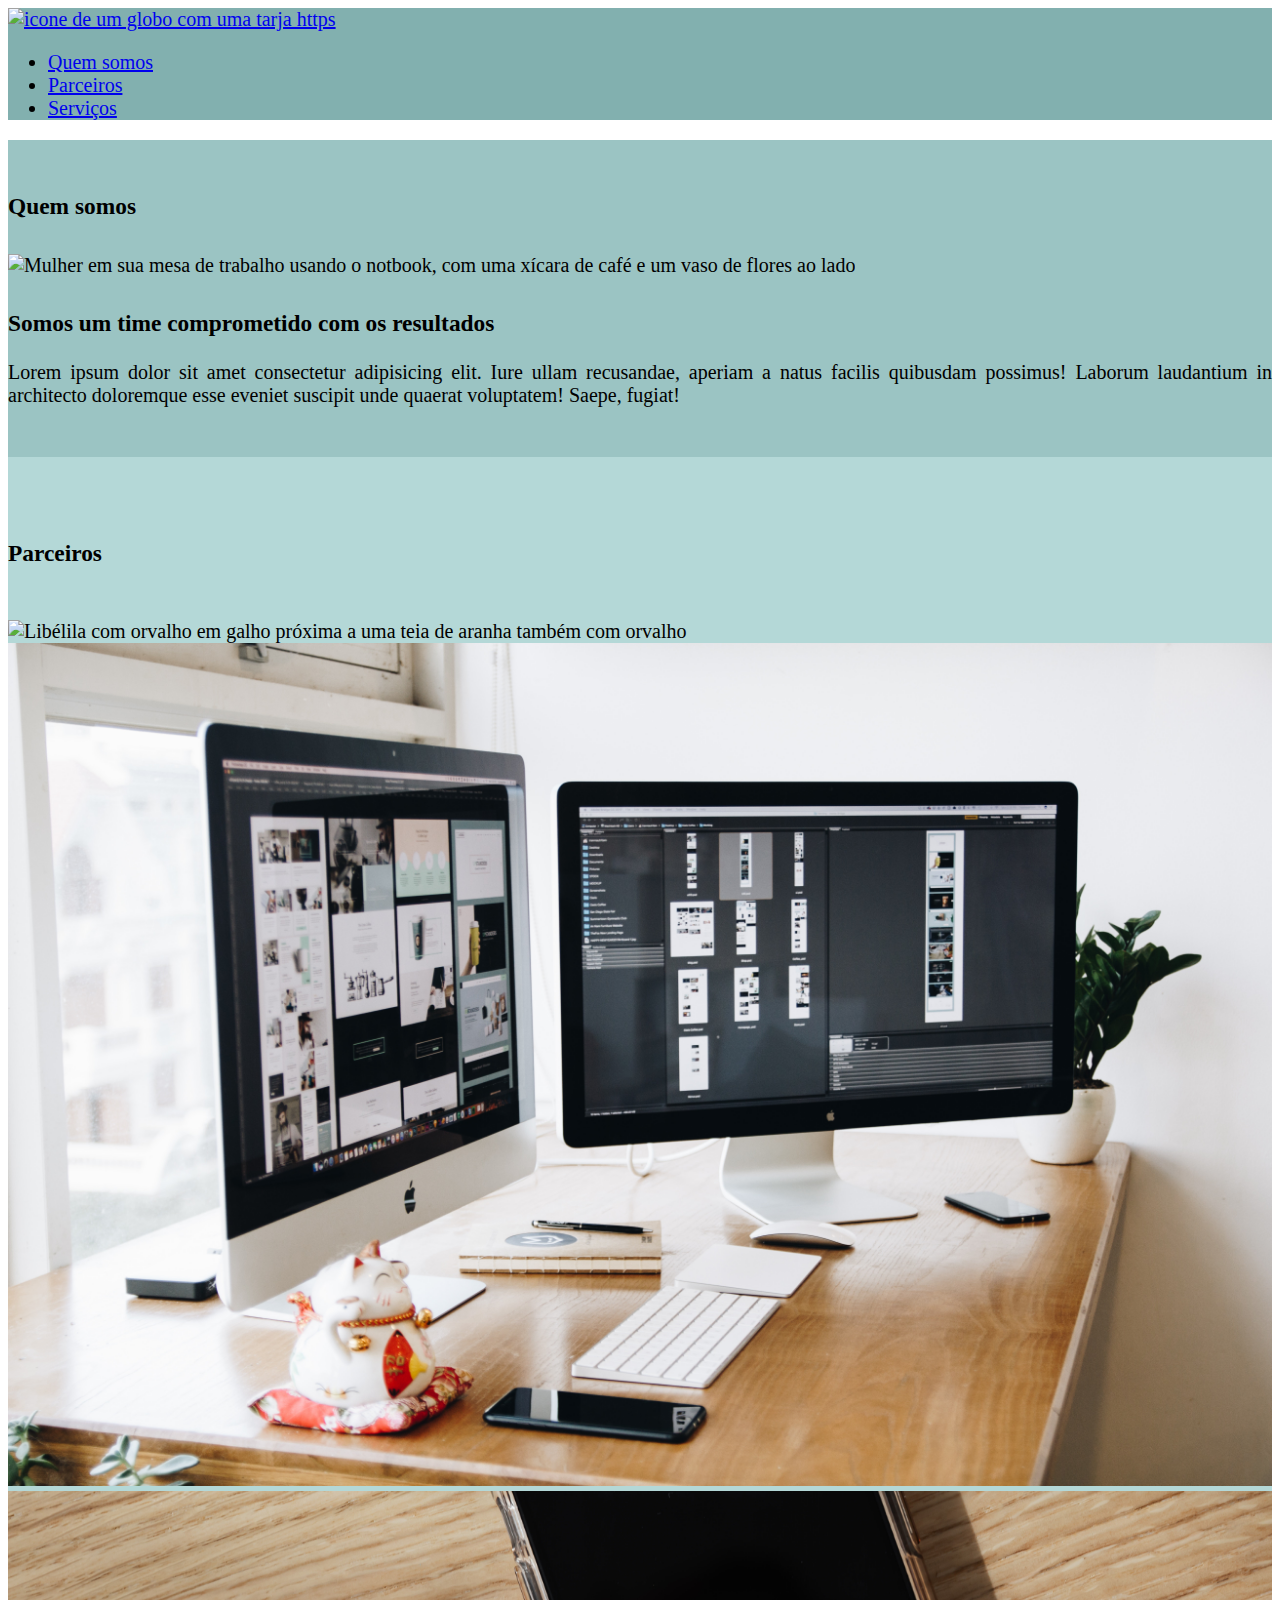
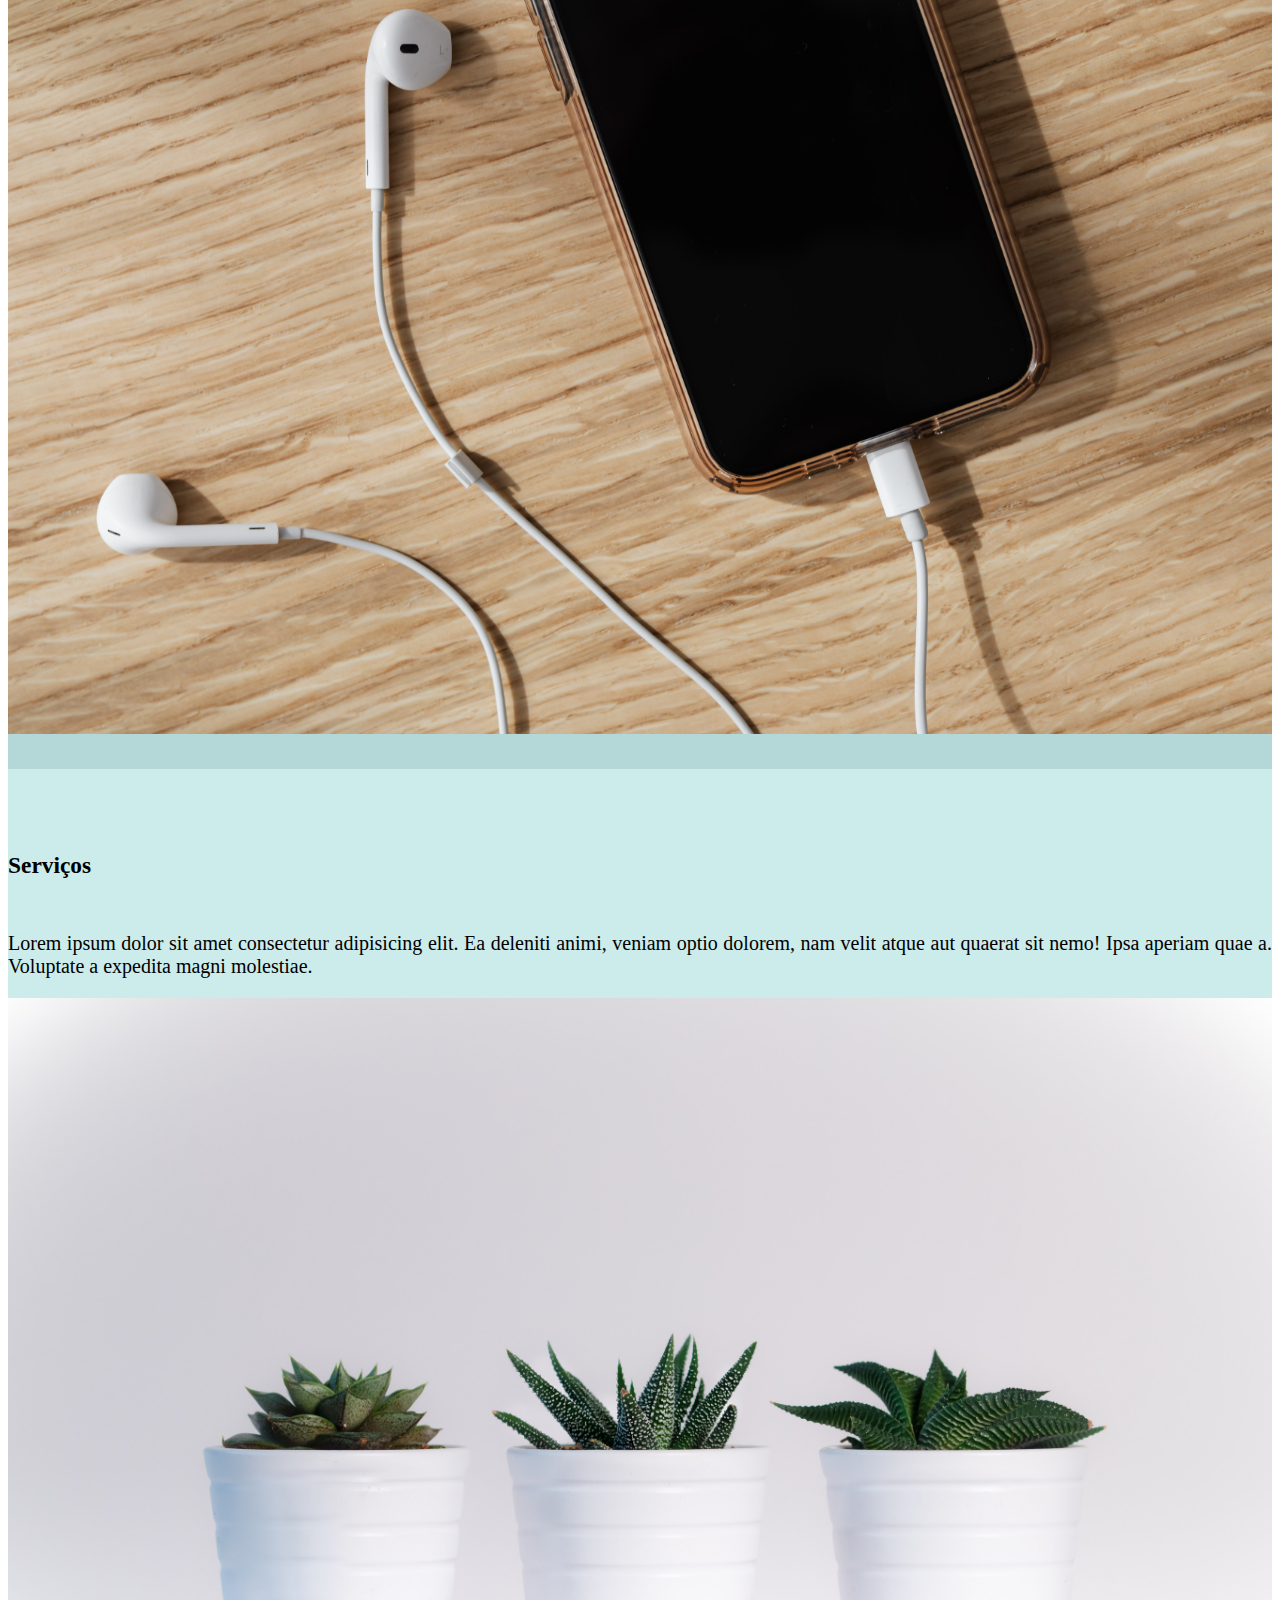
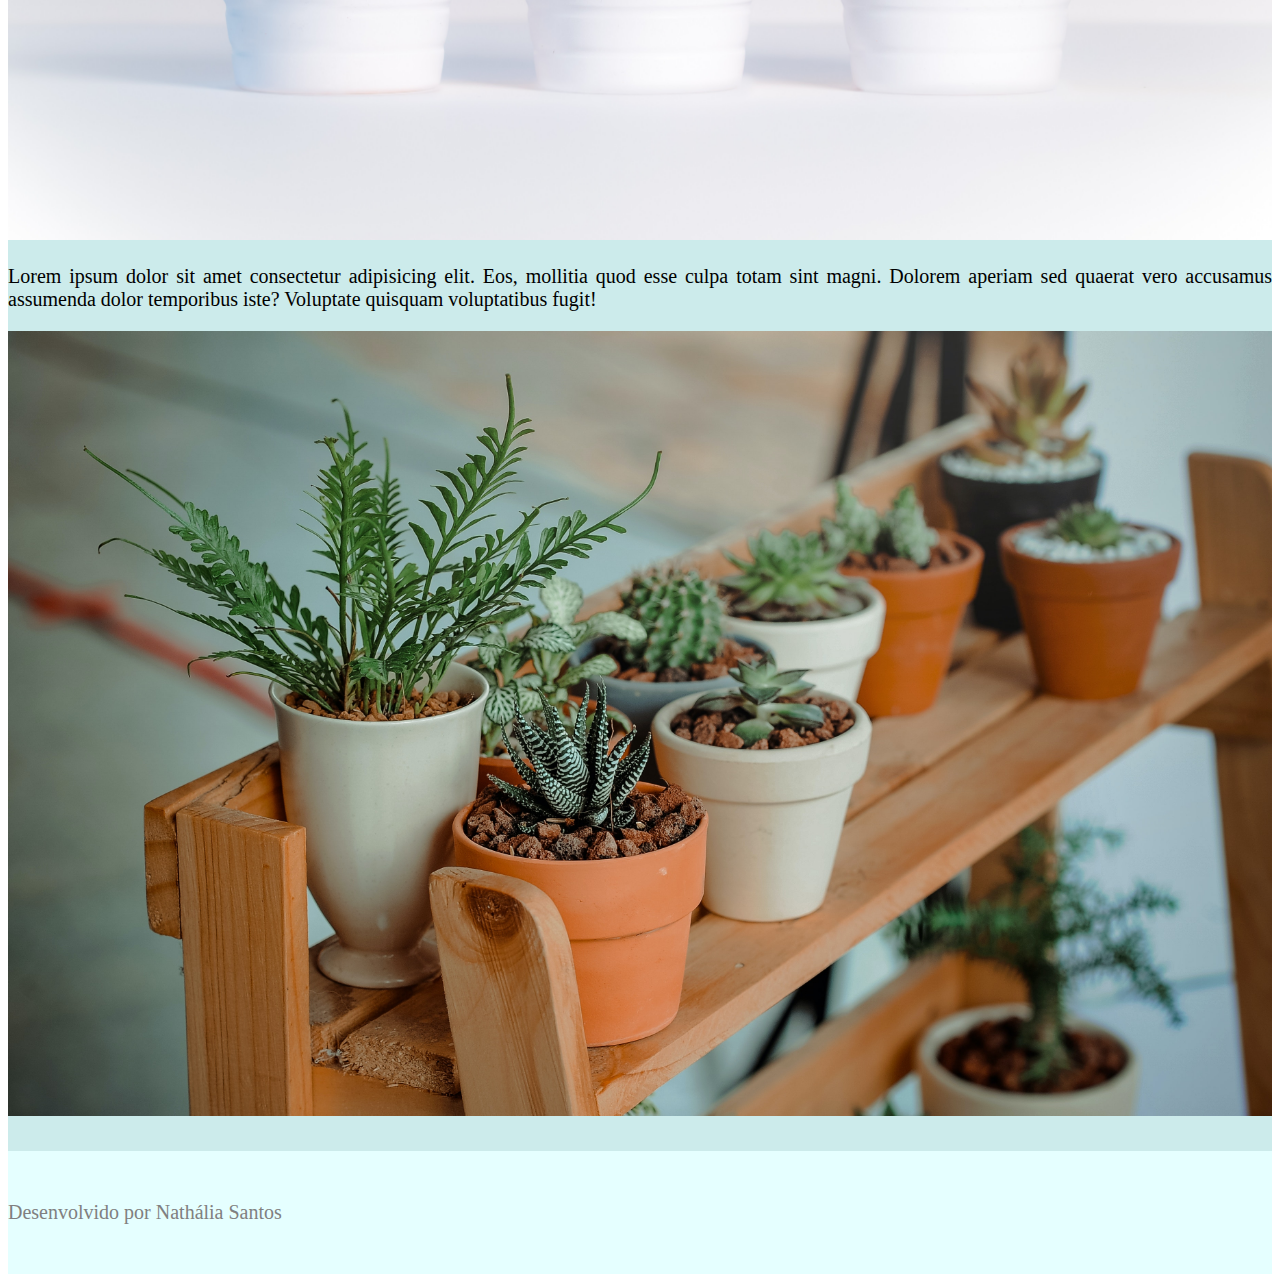
==== Construindo páginas para internet com Bootstrap/index.html @ 27b3b308 "Inclusão das pastas referentes as aula de HTML e Bootstrap,  com seus respectivos projetos" ====
<!DOCTYPE html>
<html lang="pt-br">
    <head>
        <meta charset="utf-8">
        <title>Minha página</title>
        <link rel="stylesheet" href="https://stackpath.bootstrapcdn.com/bootstrap/4.1.3/css/bootstrap.min.css" integrity="sha384-MCw98/SFnGE8fJT3GXwEOngsV7Zt27NXFoaoApmYm81iuXoPkFOJwJ8ERdknLPMO" crossorigin="anonymous">
        <link rel="stylesheet" type="text/css" href="style.css">
    </head>

    <body>
        <nav class="navbar navbar-expand-lg navbar-light bg-light">
            <a class="navbar-brand" href="#">
                <img src="/Imagens/web-link.png" alt="icone de um globo com uma tarja https">
            </a>
            <div class="collapse navbar-collapse">
                <ul class="navbar-nav">
                  <li class="nav-item">
                    <a class="nav-link" href="#quemsomos">Quem somos </a>
                  </li>
                  <li class="nav-item">
                    <a class="nav-link" href="#parceiros">Parceiros</a>
                  </li>
                  <li class="nav-item">
                    <a class="nav-link" href="#servicos">Serviços</a>
                  </li>
                </ul> 
              </div>            
        </nav>

        <section id="quemsomos">
            <div class="container-fluid quem-somos text-center margin">
               <h3 class="title">Quem somos</h3>
               <img src="/Imagens/pexels-antoni-shkraba-4348404.jpg" class="rounded-circle title" width="400" height="350" alt="Mulher em sua mesa de trabalho usando o notbook, com uma xícara de café e um vaso de flores ao lado">
               <h3>Somos um time comprometido com os resultados</h3>
               <p>Lorem ipsum dolor sit amet consectetur adipisicing elit. Iure ullam recusandae, aperiam a natus facilis quibusdam possimus! Laborum laudantium in architecto doloremque esse eveniet suscipit unde quaerat voluptatem! Saepe, fugiat!</p>
            </div>
        </section>

        <section id="parceiros">
          <div class="parceiros conteiner-fluid text-center margin">
            <h3 class="margin">Parceiros</h3>
            <div class="container">
                <div class="row">
                    <div class="col-md-4">
                        <img src="/Imagens/pexels-pixabay-206650.jpg" class="rounded-circle" width="100%" alt="Libélila com orvalho em galho próxima a uma teia de aranha também com orvalho">
                    </div>

                    <div class="col-md-4">
                        <img src="Imagens/pexels-tranmautritam-326503.jpg" class="rounded-circle" width="100%"  alt="">
                    </div>

                    <div class="col-md-4">
                      <img src="Imagens/pexels-karolina-grabowska-4195326.jpg" class="rounded-circle" width="100%" alt="">
                  </div>
                </div>
            </div>            
          </div>
        </section>
          
        <section id="servicos">
          <div class="servicos container-fluid text-center margin">
            <h3 class="margin">Serviços</h3>
            <div class="conteiner">
              <div class="row">
                <div class="col-lg-6">
                  <p>Lorem ipsum dolor sit amet consectetur adipisicing elit. Ea deleniti animi, veniam optio dolorem, nam velit atque aut quaerat sit nemo! Ipsa aperiam quae a. Voluptate a expedita magni molestiae.</p>
                  <img src="Imagens/pexels-ylanite-koppens-776656.jpg" class="rounded-circle" width="100%" alt="Vaos de plantas suculentas em prateleira">
                </div>
                <div class="col-lg-6">
                  <p>Lorem ipsum dolor sit amet consectetur adipisicing elit. Eos, mollitia quod esse culpa totam sint magni. Dolorem aperiam sed quaerat vero accusamus assumenda dolor temporibus iste? Voluptate quisquam voluptatibus fugit!</p>
                  <img src="Imagens/pexels-min-an-793012.jpg" class="rounded-circle" width="100%" alt="Vaos de plantas suculentas em prateleira">
                </div>
              </div>
            </div>
          </div>
        </section>

        <footer class="container-fluid margin bg-footer">
          <p class="text-center">Desenvolvido por Nathália Santos</p>
        </footer>
    </body>
</html>
---- Construindo páginas para internet com Bootstrap/style.css ----
body{
    font: 20px Arial sans-serif;
}

.navbar{
    background: #82b0af;
}

.quem-somos{
    background-color: #9bc4c3;
    color: black;

}

.parceiros{
    background-color: #b4d8d7;
}

.servicos{
    background-color: #ccebeb;    
}

.margin{
    padding-top: 30px;
    padding-bottom: 30px;
}

.title{
    padding-bottom: 10px;
}

p{
    text-align: justify;
}

.bg-footer{
   background-color: #e5ffff;
   color: gray;
}
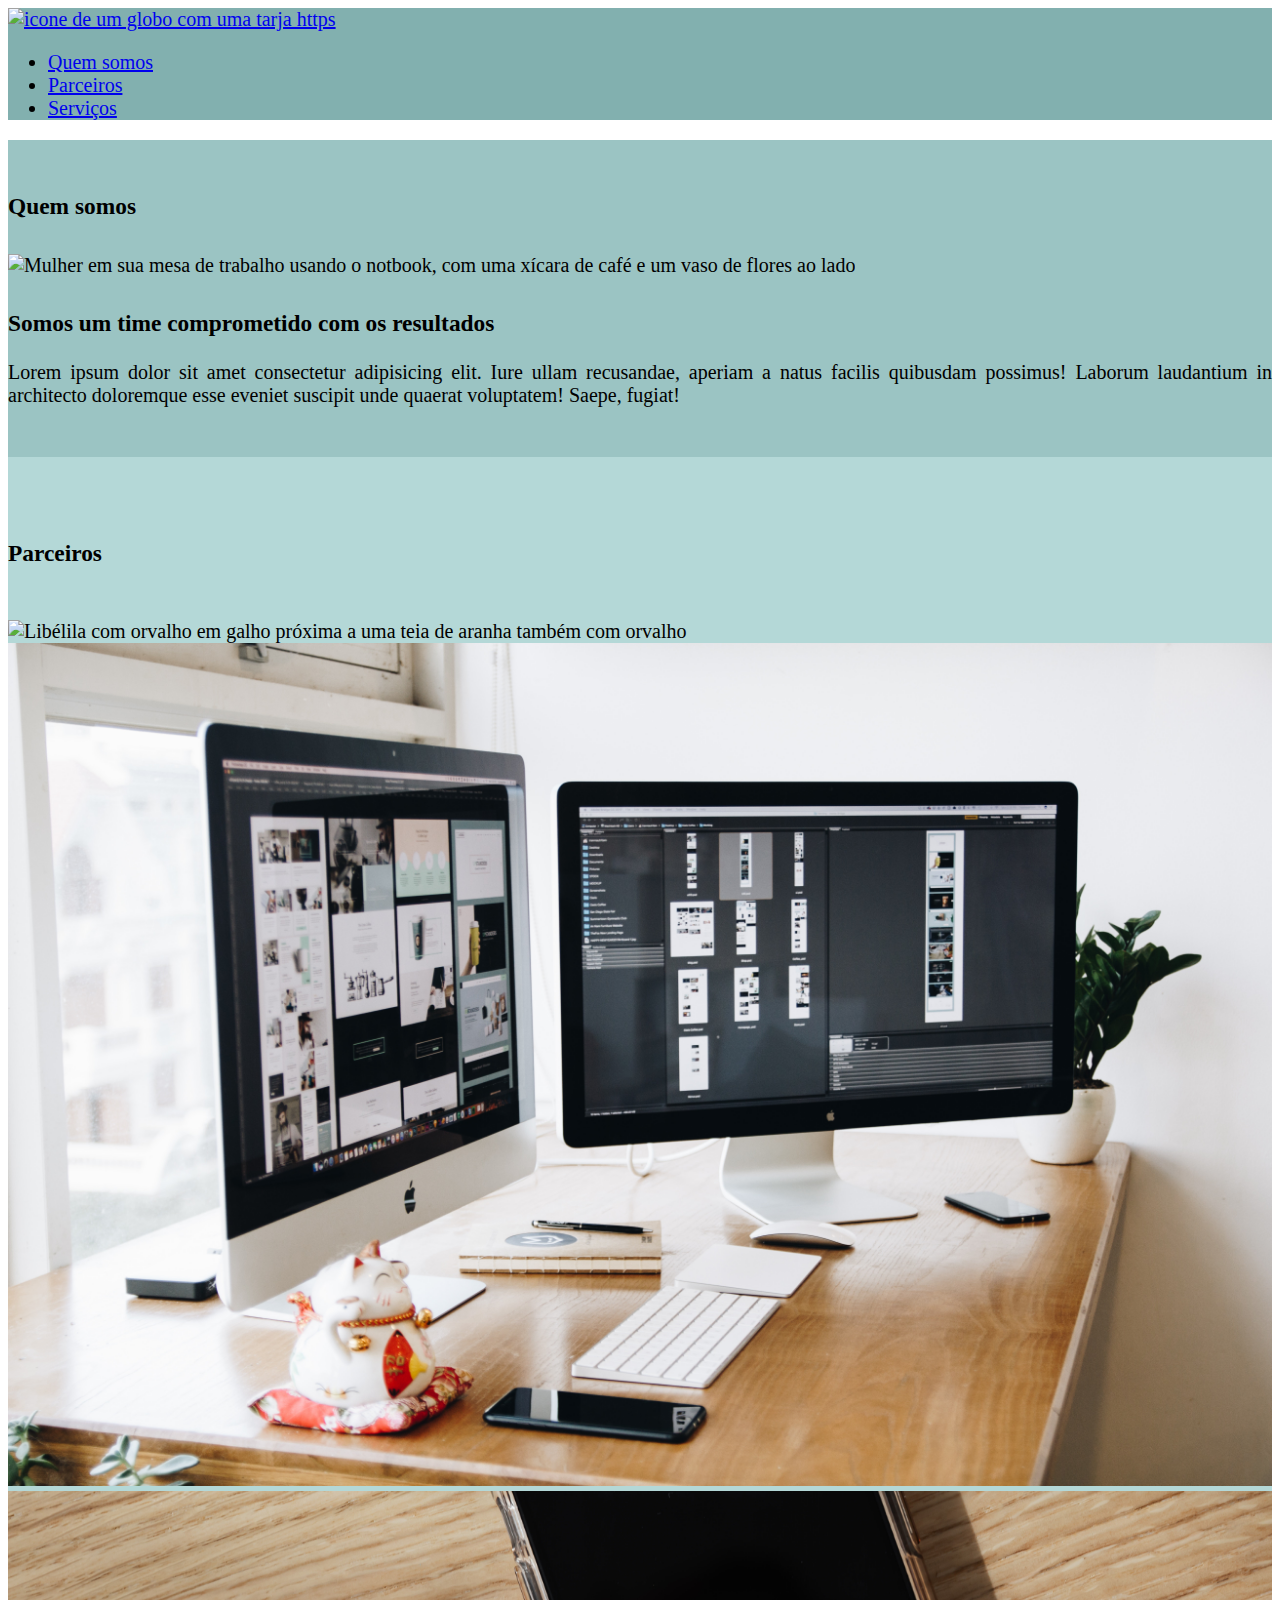
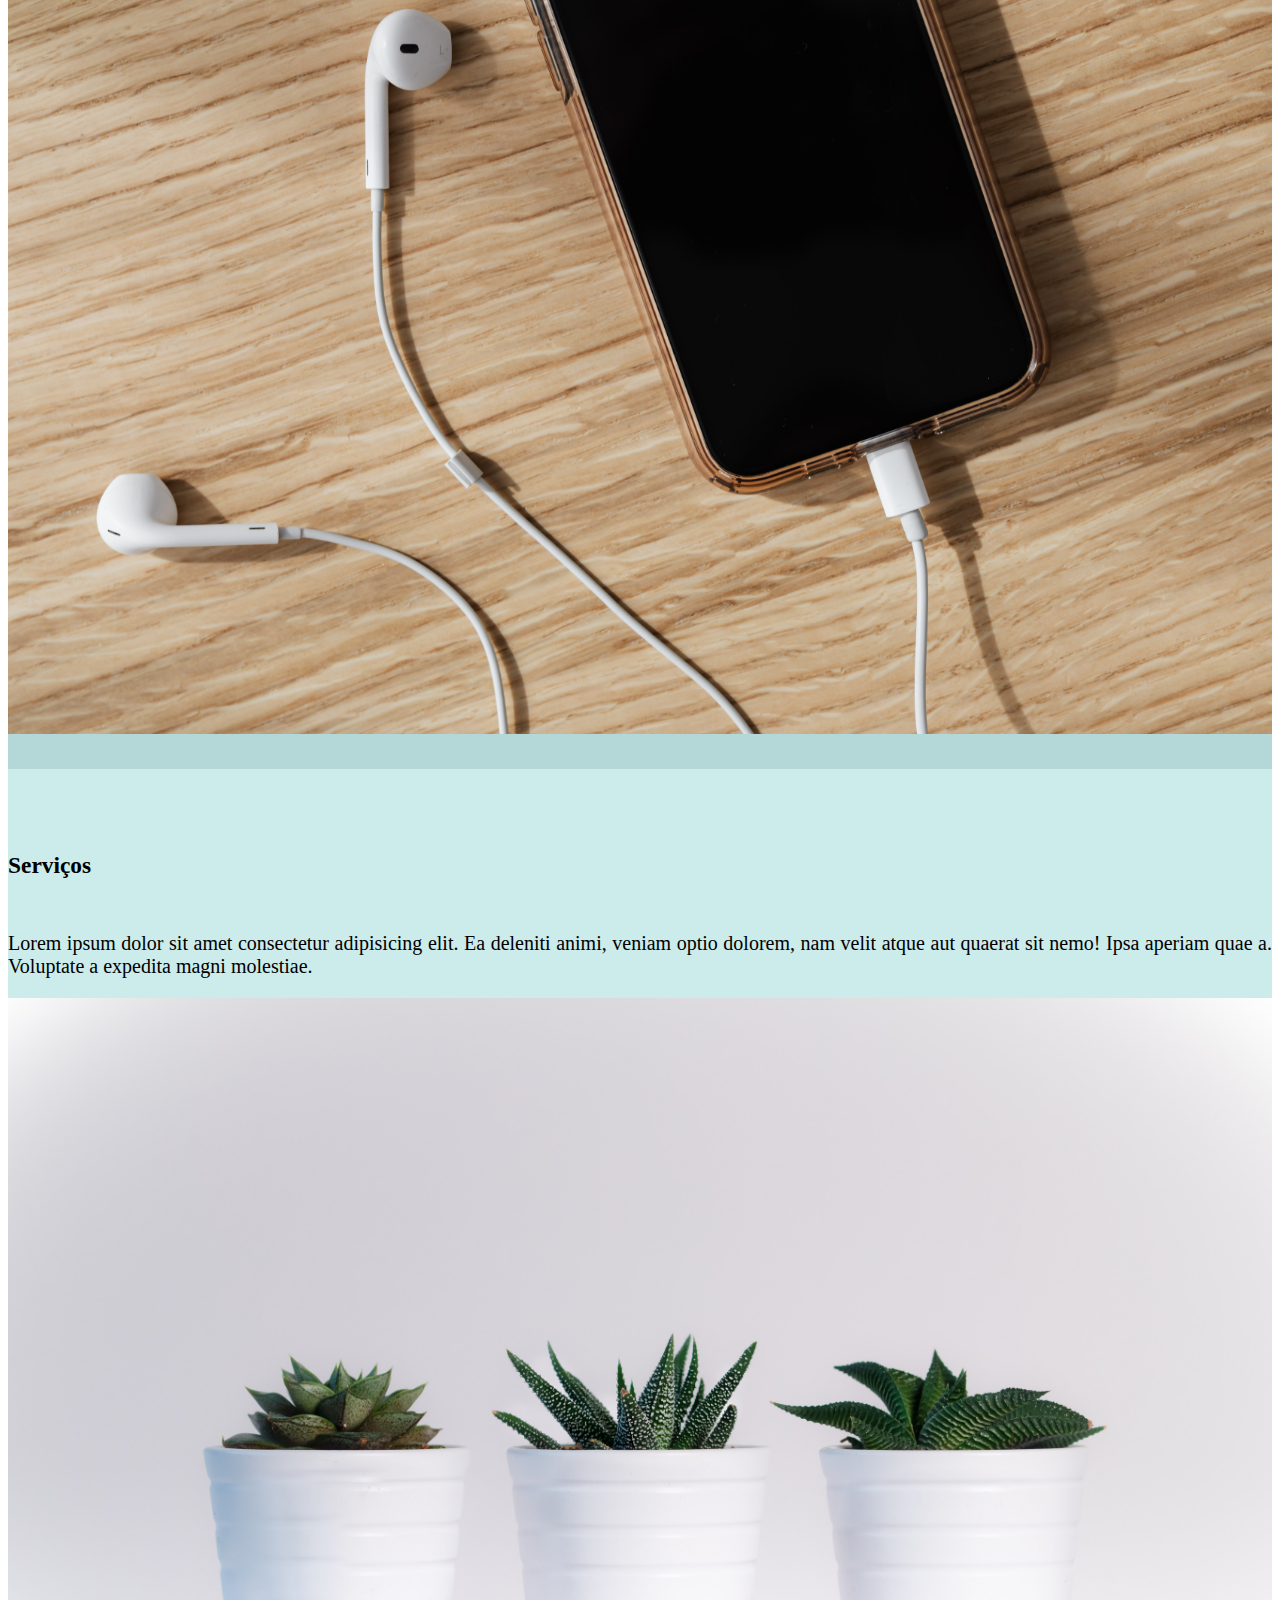
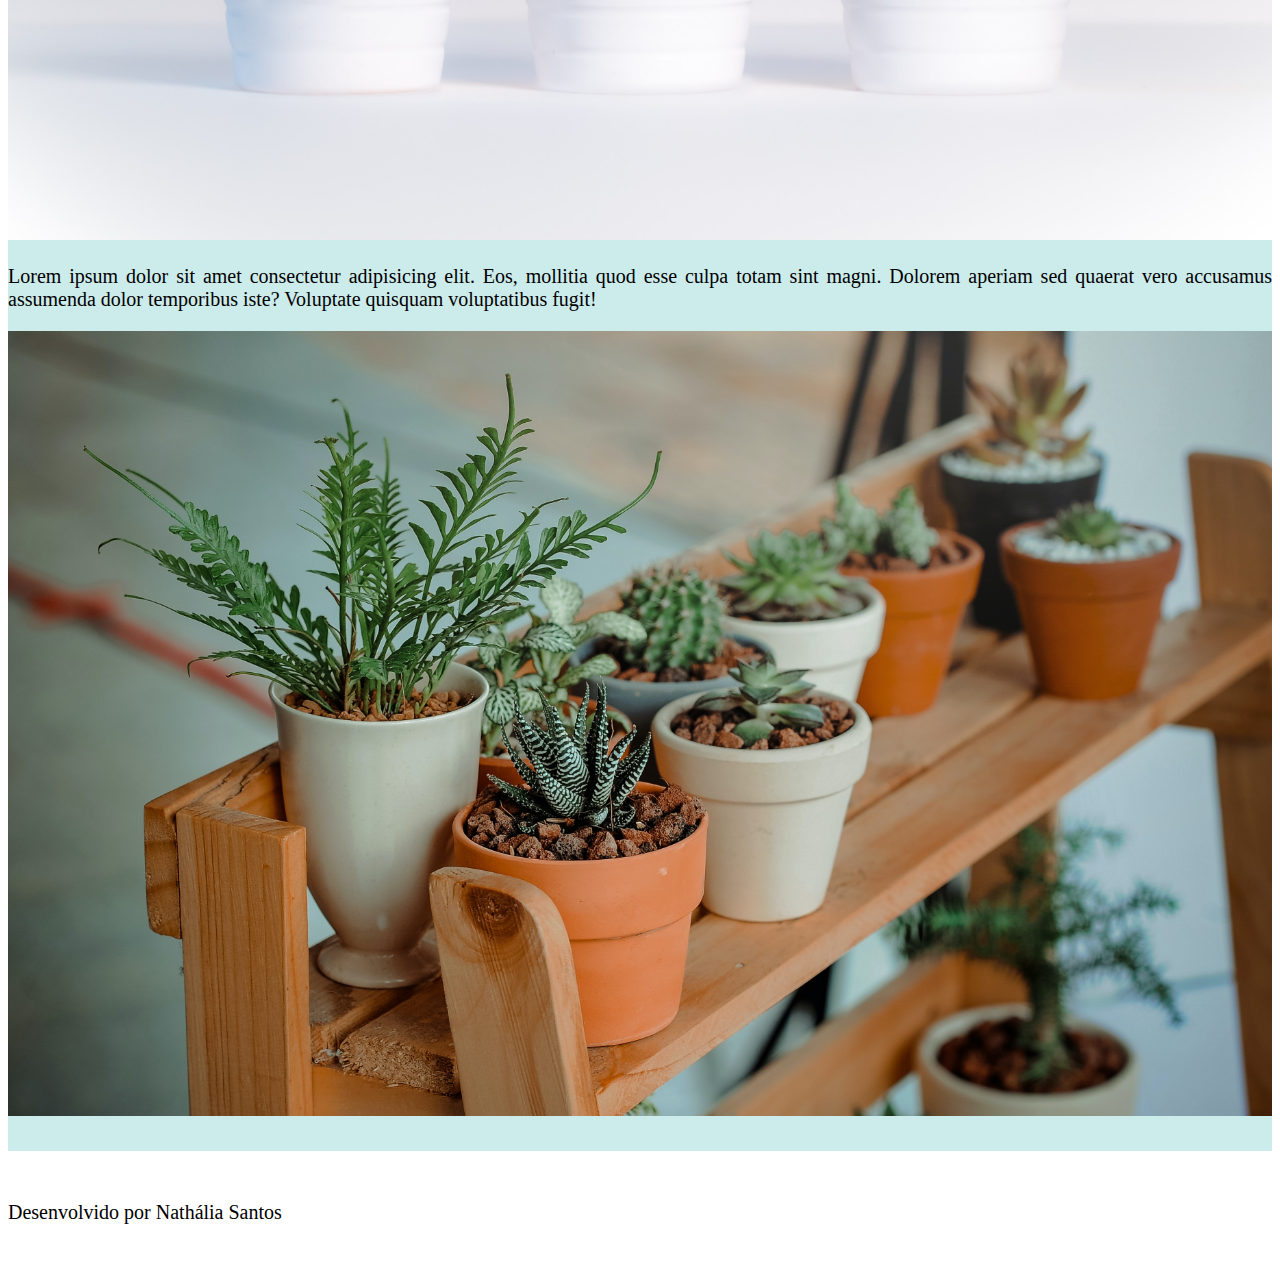
==== commit fc626f6c: "Update index.html" ====
--- a/Construindo páginas para internet com Bootstrap/index.html
+++ b/Construindo páginas para internet com Bootstrap/index.html
@@ -8,7 +8,7 @@
     </head>
 
     <body>
-        <nav class="navbar navbar-expand-lg navbar-light bg-light">
+        <nav class="navbar navbar-expand-lg navbar-light">
             <a class="navbar-brand" href="#">
                 <img src="/Imagens/web-link.png" alt="icone de um globo com uma tarja https">
             </a>
@@ -75,8 +75,8 @@
           </div>
         </section>
 
-        <footer class="container-fluid margin bg-footer">
+        <footer class="footer container-fluid margin">
           <p class="text-center">Desenvolvido por Nathália Santos</p>
         </footer>
     </body>
-</html>+</html>
